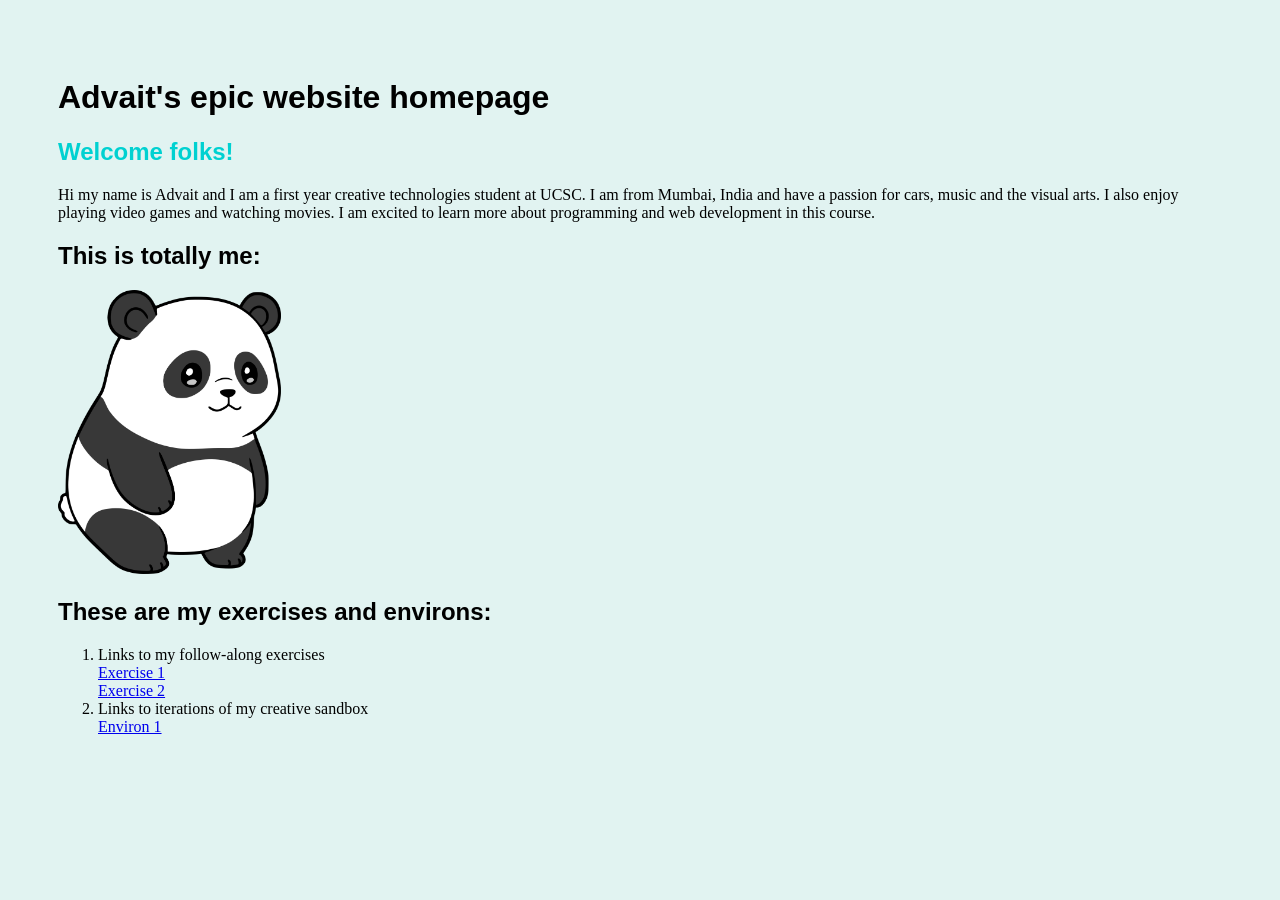
==== exercises/index.html @ 26283301 "Lab 2" ====
<!doctype html>
<html lang="en">
<head>
    <meta charset="utf-8">
    <title>Advait's Homepage</title>
    <link href="site.css" rel="stylesheet" type="text/css">
</head>
<body>

    <h1>Advait's epic website homepage</h1>

    <h2 style="color: #00d1d1;">Welcome folks!</h2>
    
        <p>
            Hi my name is Advait and I am a first year creative technologies student at UCSC. I am from Mumbai, India and have a passion for cars, music and the visual arts. I also enjoy playing video games and watching movies. I am excited to learn more about programming and web development in this course. 
        </p>

    <h2>This is totally me:</h2>

        <img src="images/panda.png" width="235">
    
    <h2>These are my exercises and environs:</h2>
    
        <ol>
        <li>Links to my follow-along exercises</li>
        <a href="/exercises/ex01.html">Exercise 1</a>
        <ol></ol><a href="/exercises/ex02.html">Exercise 2</a>
        <li>Links to iterations of my creative sandbox</li>
        <a href="/environ/en01.html">Environ 1</a>
        </ol>

</body>
</html>
---- exercises/site.css ----
body {
    background: #e1f3f1;
    padding: 50px;
}
h1,
h2,
h3 {
    color: #000000;
    font-family: sans-serif;
}
img {
    width: 223px;
}
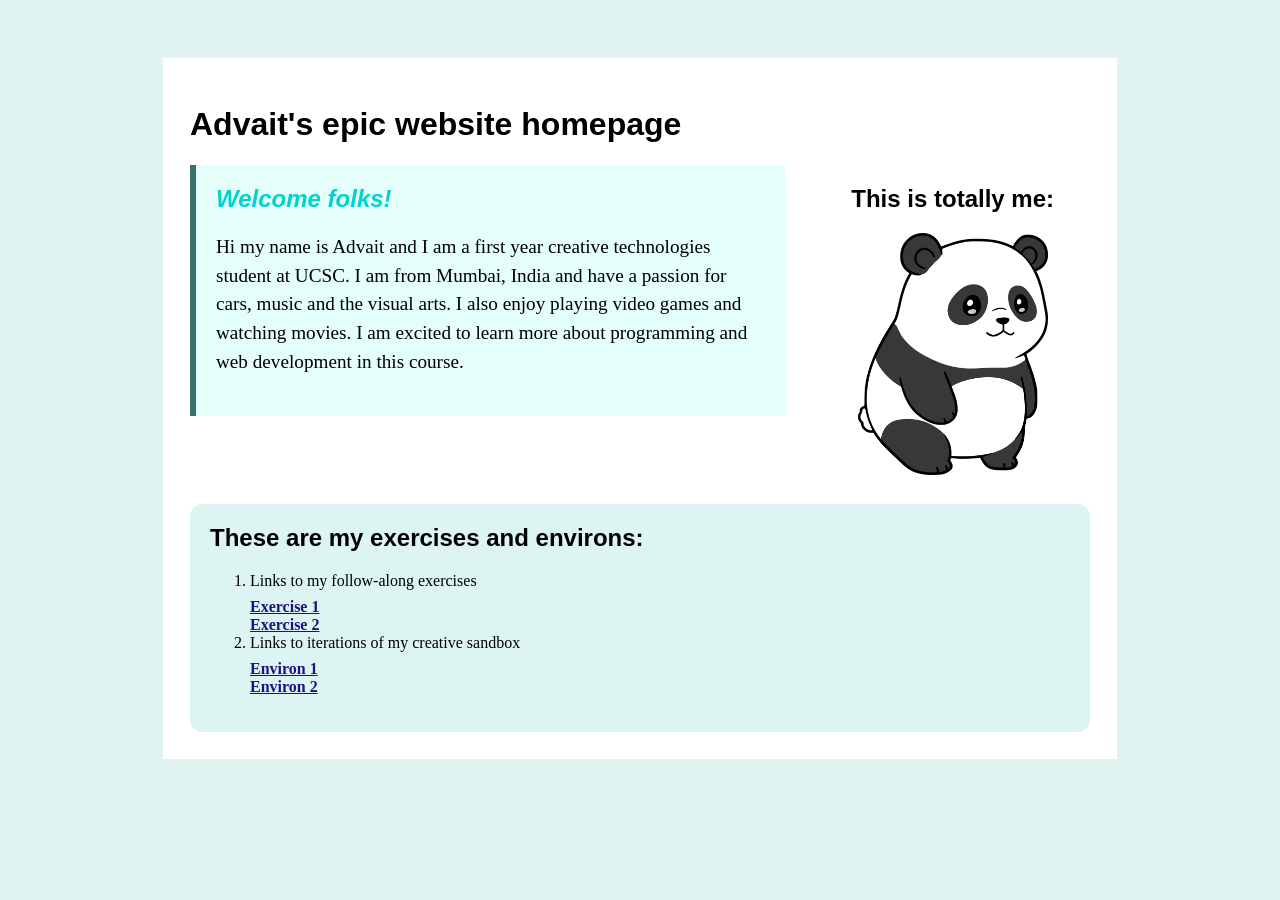
==== commit 60d169cd: "lab3" ====
--- a/exercises/index.html
+++ b/exercises/index.html
@@ -6,28 +6,48 @@
     <link href="site.css" rel="stylesheet" type="text/css">
 </head>
 <body>
+    <div id="page">
 
-    <h1>Advait's epic website homepage</h1>
+        <h1>Advait's epic website homepage</h1>
 
-    <h2 style="color: #00d1d1;">Welcome folks!</h2>
-    
-        <p>
-            Hi my name is Advait and I am a first year creative technologies student at UCSC. I am from Mumbai, India and have a passion for cars, music and the visual arts. I also enjoy playing video games and watching movies. I am excited to learn more about programming and web development in this course. 
-        </p>
+    <div class="top-section">
 
-    <h2>This is totally me:</h2>
+        <div id="introduction">
 
-        <img src="images/panda.png" width="235">
-    
-    <h2>These are my exercises and environs:</h2>
-    
-        <ol>
-        <li>Links to my follow-along exercises</li>
-        <a href="/exercises/ex01.html">Exercise 1</a>
-        <ol></ol><a href="/exercises/ex02.html">Exercise 2</a>
-        <li>Links to iterations of my creative sandbox</li>
-        <a href="/environ/en01.html">Environ 1</a>
-        </ol>
+            <h2 style="color: #00d1d1;">Welcome folks!</h2>
+            
+                <p>
+                    Hi my name is Advait and I am a first year creative technologies student at UCSC. I am from Mumbai, India and have a passion for cars, music and the visual arts. I also enjoy playing video games and watching movies. I am excited to learn more about programming and web development in this course. 
+                </p>
+
+        </div>
+
+        <div class="profile">
+
+            <h2>This is totally me:</h2>
+
+                <img src="images/panda.png" width="235">
+            
+        </div> 
+
+    </div>
+
+    <div class="navigation">
+
+            <h2>These are my exercises and environs:</h2>
+            
+                <ol>
+                <li>Links to my follow-along exercises</li>
+                <a href="/exercises/ex01.html">Exercise 1</a>
+                <ol></ol><a href="/exercises/ex02.html">Exercise 2</a>
+                <li>Links to iterations of my creative sandbox</li>
+                <a href="/exercises/environ/en01.html">Environ 1</a>
+                <ol></ol><a href="/exercises/environ/en02.html">Environ 2</a>
+                </ol>
+                
+    </div>
+
+    </div>
 
 </body>
 </html>
--- a/exercises/site.css
+++ b/exercises/site.css
@@ -2,6 +2,9 @@
     background: #e1f3f1;
     padding: 50px;
 }
+
+
+
 h1,
 h2,
 h3 {
@@ -10,4 +13,68 @@
 }
 img {
     width: 223px;
+}
+
+#page {
+    max-width: 900px;
+    margin: 0 auto 0 auto;
+    background: white;
+    padding: 27px;
+}
+
+.top-section {
+    display: flex;
+    gap: 30px;
+    align-items: flex-start;
+    margin: 0 0 25px 0;
+}
+
+#introduction {
+    background: #cafdf680;
+    padding: 20px;
+    border-left: 6px solid #3b716c;
+    flex: 2;
+}
+
+#introduction h2 {
+    font-style: italic;
+    margin-top: 0;
+}
+
+#introduction p {
+    font-size: 120%;
+    line-height: 1.5;
+}
+
+.profile {
+    text-align: center;
+    flex: 1;
+}
+
+.profile img {
+    width: 190px;
+    border-radius: 12px;
+}
+
+.profile p {
+    font-size: 90%;
+}
+
+.navigation {
+    background: #dcf5f2;
+    padding: 20px;
+    border-radius: 12px;
+}
+
+.navigation h2 {
+    margin-top: 0;
+}
+
+.navigation li {
+    margin-bottom: 8px;
+}
+
+.navigation a {
+    color: #1d1184;
+    font-weight: bold;
 }
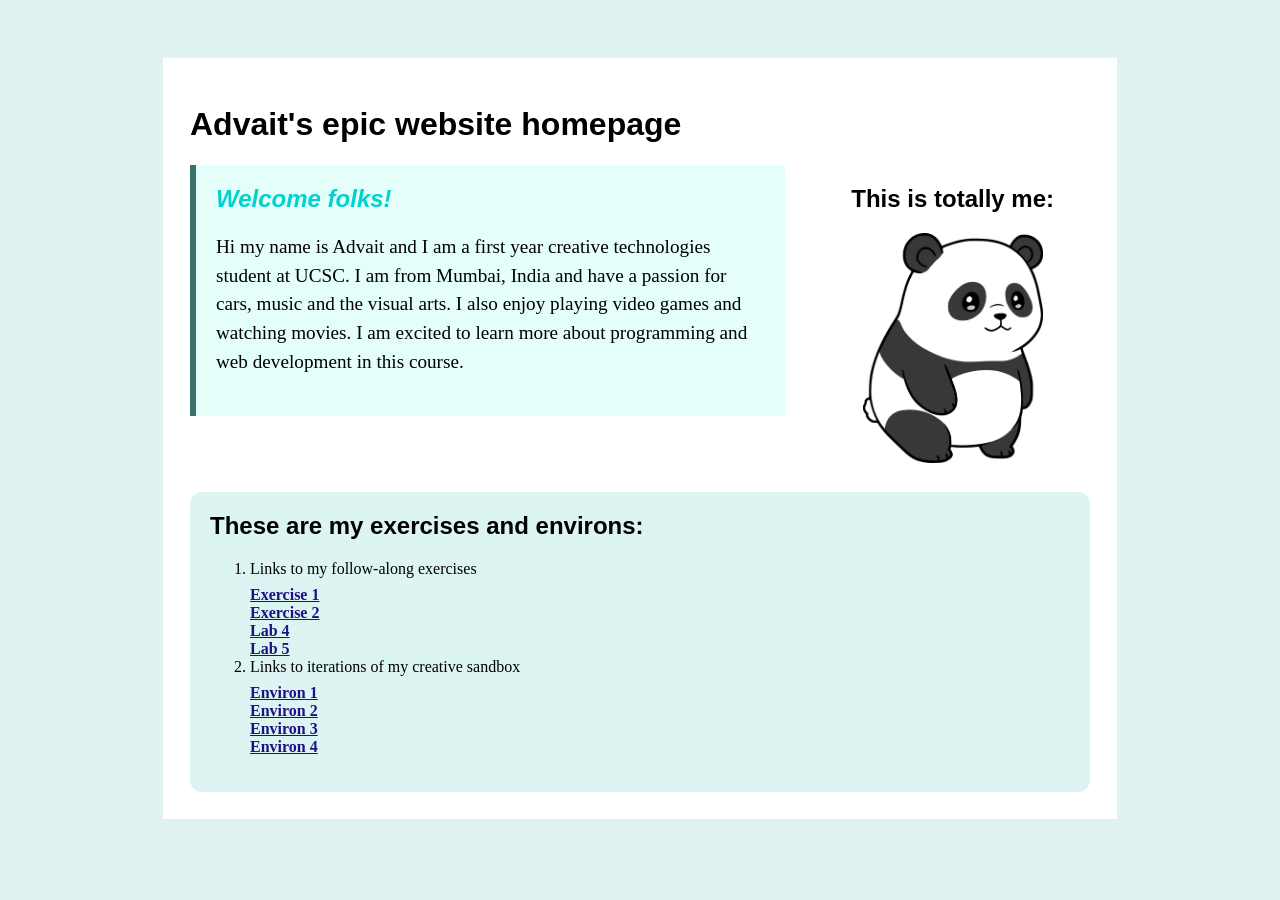
==== commit 08384ff7: "NEW" ====
--- a/exercises/index.html
+++ b/exercises/index.html
@@ -40,9 +40,13 @@
                 <li>Links to my follow-along exercises</li>
                 <a href="/exercises/ex01.html">Exercise 1</a>
                 <ol></ol><a href="/exercises/ex02.html">Exercise 2</a>
+                <ol></ol><a href="/exercises/lab04.html">Lab 4</a>
+                <ol></ol><a href="/exercises/lab05.html">Lab 5</a>
                 <li>Links to iterations of my creative sandbox</li>
                 <a href="/exercises/environ/en01.html">Environ 1</a>
                 <ol></ol><a href="/exercises/environ/en02.html">Environ 2</a>
+                <ol></ol><a href="/exercises/environ/en03.html">Environ 3</a>
+                <ol></ol><a href="/exercises/environ/en04.html">Environ 4</a>
                 </ol>
                 
     </div>
--- a/exercises/site.css
+++ b/exercises/site.css
@@ -52,7 +52,7 @@
 }
 
 .profile img {
-    width: 190px;
+    width: 180px;
     border-radius: 12px;
 }
 
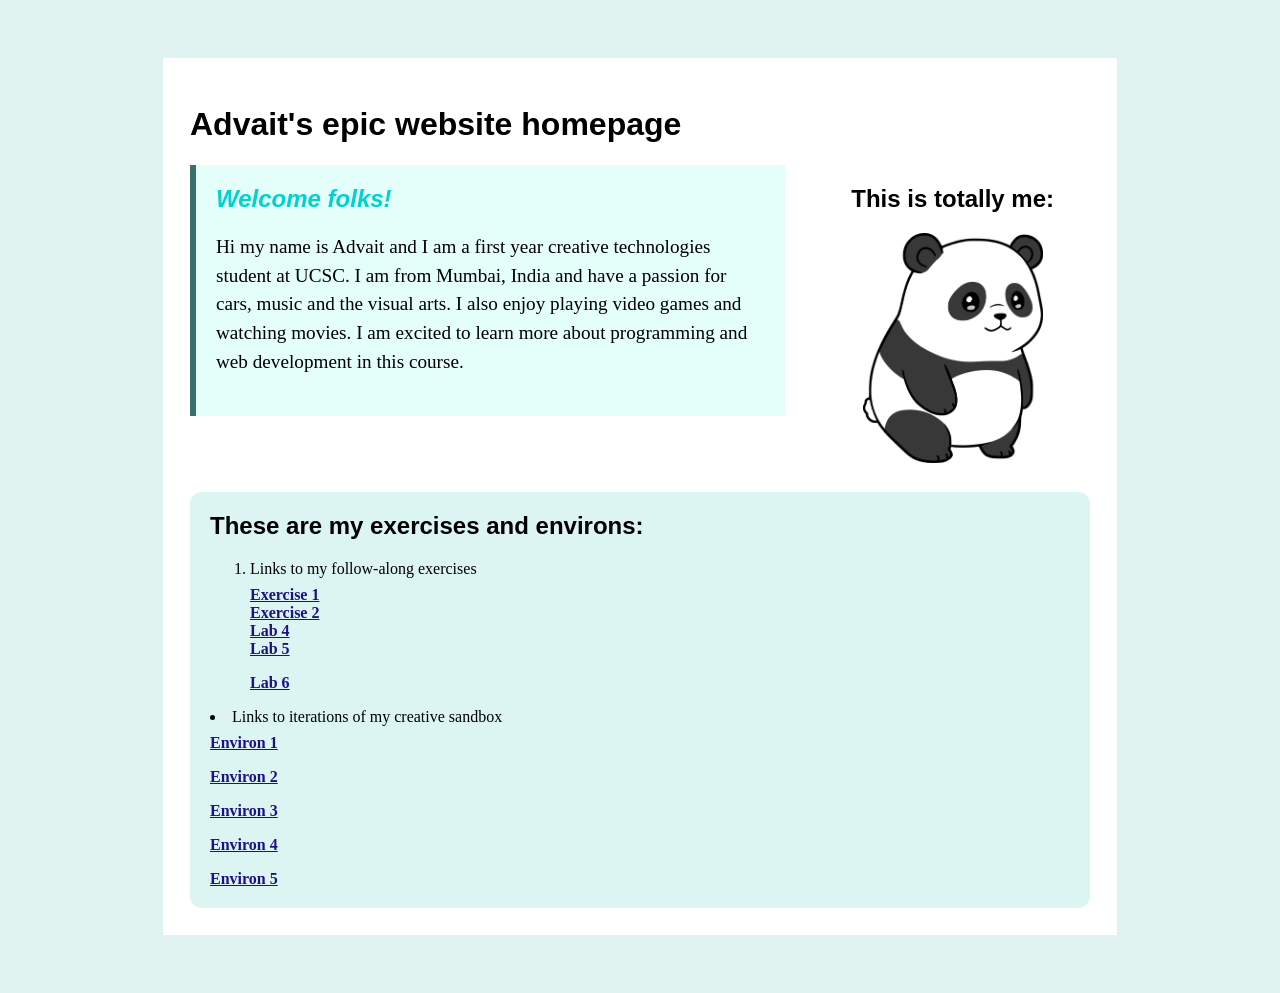
==== commit 63231056: "new" ====
--- a/exercises/index.html
+++ b/exercises/index.html
@@ -42,11 +42,13 @@
                 <ol></ol><a href="/exercises/ex02.html">Exercise 2</a>
                 <ol></ol><a href="/exercises/lab04.html">Lab 4</a>
                 <ol></ol><a href="/exercises/lab05.html">Lab 5</a>
+                </ol><ol><a href="/exercises/lab06.html">Lab 6</a></ol>
                 <li>Links to iterations of my creative sandbox</li>
                 <a href="/exercises/environ/en01.html">Environ 1</a>
                 <ol></ol><a href="/exercises/environ/en02.html">Environ 2</a>
                 <ol></ol><a href="/exercises/environ/en03.html">Environ 3</a>
                 <ol></ol><a href="/exercises/environ/en04.html">Environ 4</a>
+                <ol></ol><a href="/exercises/environ/en05.html">Environ 5</a>
                 </ol>
                 
     </div>
